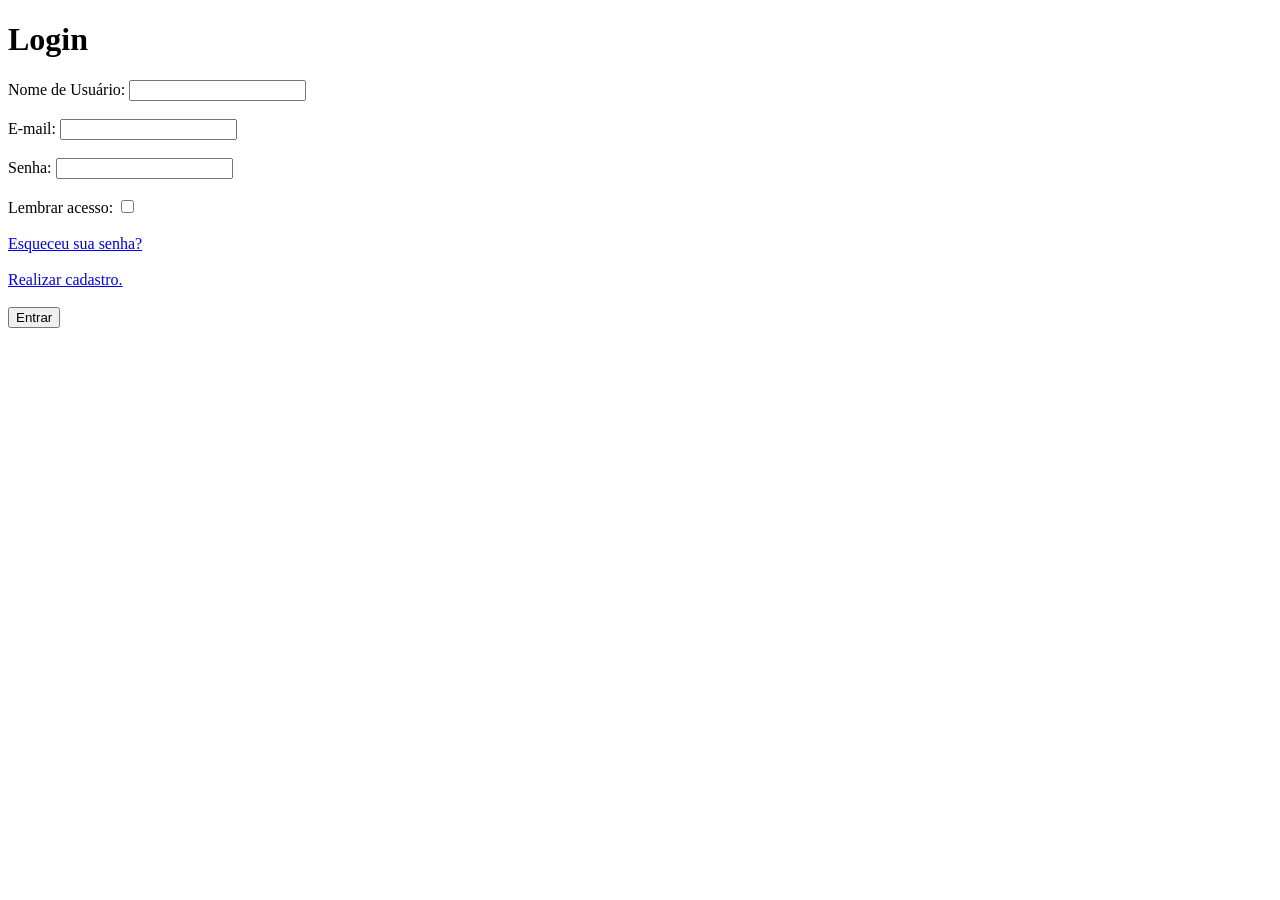
==== index.html @ 6be1c1f4 "Add files via upload" ====
<!DOCTYPE html>
<html lang="pt-BR">

<head>
    <meta charset="UTF-8">
    <title>Meu Login</title>
</head>

<body>

    <h1>Login</h1>

    <form>
        <label>Nome de Usuário:</label>
        <input type="text" name="username">

         <br><br>

        <label>E-mail:</label>
        <input type="email" name="email">

        <br><br>

        <label>Senha:</label>
        <input type="password" name="password">

        <br><br>

        <label> Lembrar acesso: </label>
        <input type="checkbox" name="remember">

        <br><br>

        <a href="esqueceu-senha.html">Esqueceu sua senha?</a>

         <br><br>

         <a href="cadastro.html">Realizar cadastro.</a>
        
         <br><br>

        <button>Entrar</button>

    </form>

</body>

</html>
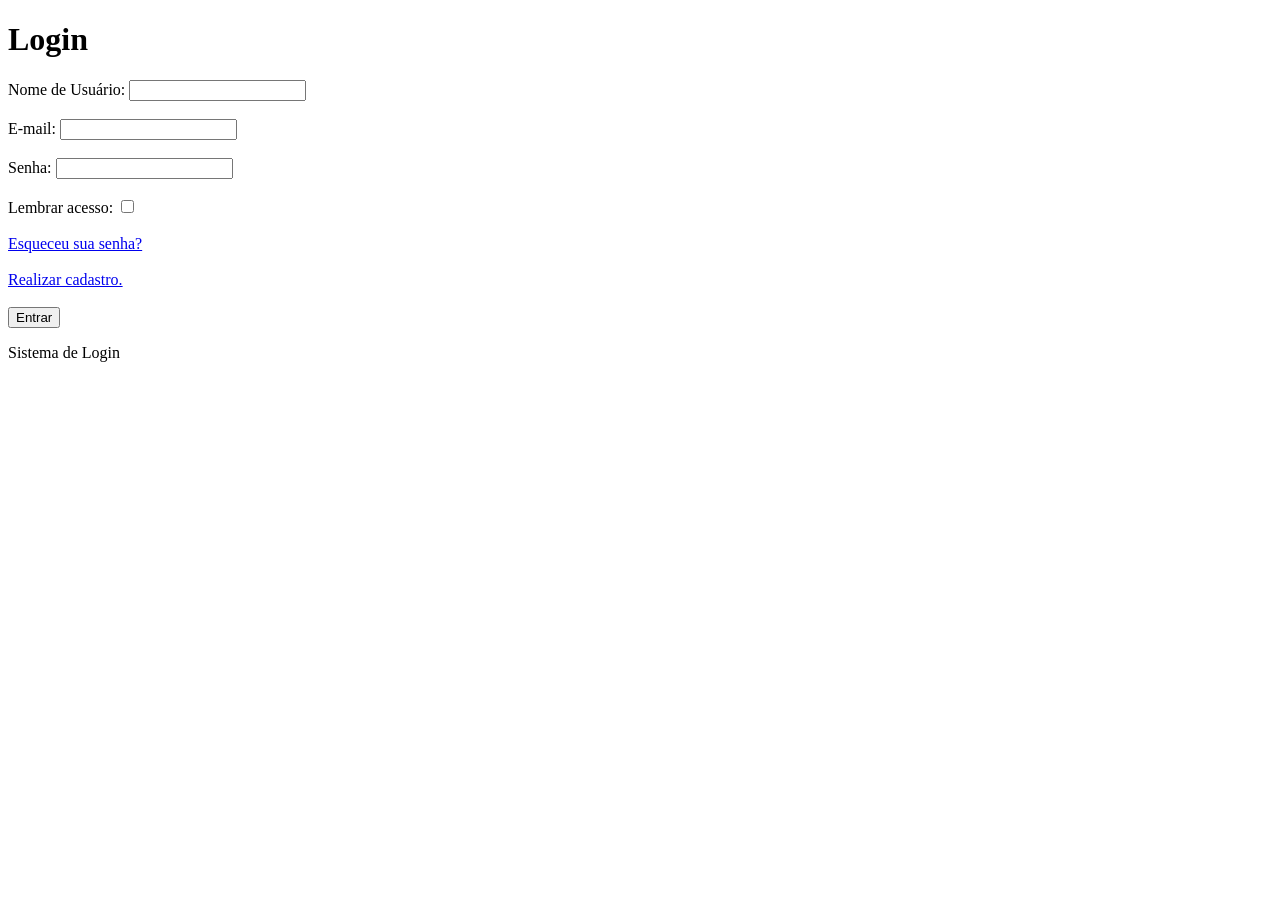
==== commit a4e11977: "Add files via upload" ====
--- a/index.html
+++ b/index.html
@@ -4,44 +4,58 @@
 <head>
     <meta charset="UTF-8">
     <title>Meu Login</title>
+    <link rel="stylesheet" href="css/style.css">
 </head>
 
 <body>
 
+<header>
     <h1>Login</h1>
+</header>
 
-    <form>
-        <label>Nome de Usuário:</label>
-        <input type="text" name="username">
+<main>  
 
-         <br><br>
+    <section class="login-box">
 
-        <label>E-mail:</label>
-        <input type="email" name="email">
+      <form>
+            <label>Nome de Usuário:</label>
+            <input type="text" name="username">
 
-        <br><br>
+            <br><br>
 
-        <label>Senha:</label>
-        <input type="password" name="password">
+            <label>E-mail:</label>
+            <input type="email" name="email">
 
-        <br><br>
+            <br><br>
 
-        <label> Lembrar acesso: </label>
-        <input type="checkbox" name="remember">
+            <label>Senha:</label>
+            <input type="password" name="password">
 
-        <br><br>
+            <br><br>
 
-        <a href="esqueceu-senha.html">Esqueceu sua senha?</a>
+            <label> Lembrar acesso: </label>
+            <input type="checkbox" name="remember">
 
-         <br><br>
+            <br><br>
 
-         <a href="cadastro.html">Realizar cadastro.</a>
+            <a href="esqueceu-senha.html">Esqueceu sua senha?</a>
+
+            <br><br>
+
+            <a href="cadastro.html">Realizar cadastro.</a>
         
-         <br><br>
+            <br><br>
 
-        <button>Entrar</button>
+            <button>Entrar</button>
 
-    </form>
+        </form> 
+    </section>
+    
+</main>
+
+<footer>
+    <p>Sistema de Login</p>
+</footer>
 
 </body>
 
